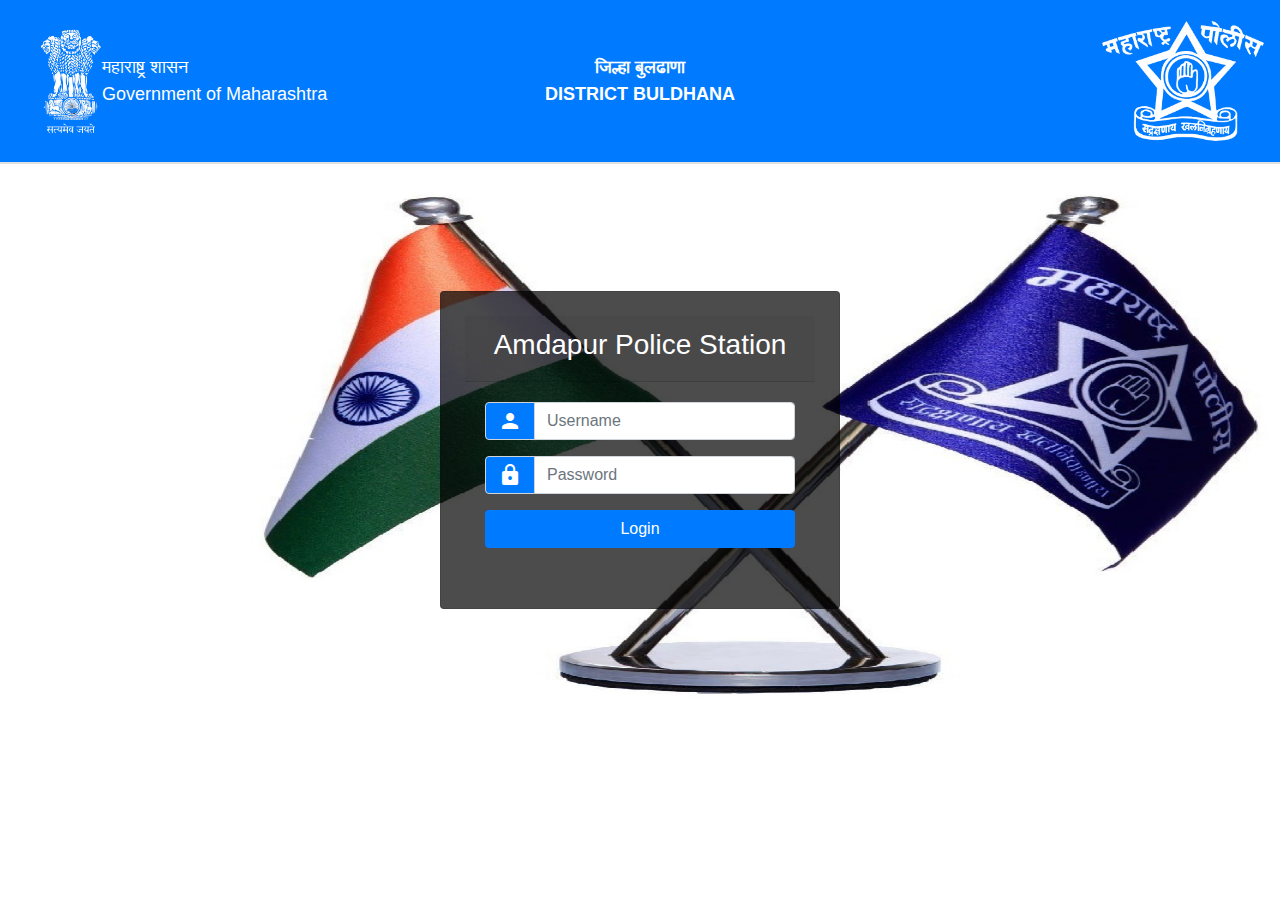
==== Amdapur/login.html @ 7f4062b6 "Add files via upload" ====
<!DOCTYPE html>
<html lang="en">
<head>
    <meta charset="UTF-8">
    <meta name="viewport" content="width=device-width, initial-scale=1.0">
    <title>Login Page</title>
    
    <!-- Bootstrap 4 CDN -->
    <link href="https://stackpath.bootstrapcdn.com/bootstrap/4.1.3/css/bootstrap.min.css" rel="stylesheet">
    
    <!-- Google Icons CDN -->
    <link href="https://fonts.googleapis.com/icon?family=Material+Icons" rel="stylesheet">
    
    <style>
  /* Main header styles */
  .header-container {
            background-color: rgba(0, 0, 128, 0.7);
            border-bottom: 2px solid #e0e0e0;
            position: fixed;

            width: 100%;
        }
        .govt-logo {
            height: 130px;
            padding-left: 20px;
        }
        .police-logo {
            height: 120px;
            padding-left: 100px;
        }

        .site-logo {
            height: 40px;
        }

        .header-title {
            font-size: 18px;
            color: #000;
        }

        .nav-link {
            color: #000;
            font-weight: bold;
        }

        .right-icons .material-icons {
            font-size: 24px;
            margin-right: 10px;
            cursor: pointer;
        }

        .right-icons a {
            color: #000;
        }
        @media only screen and (max-width: 600px) {
            .left,.right{
                display: none !important;
            }
        }

        /* main body */
        html, body {
            height: 100%;
            background-image: url('../img/bg.jpg');
            background-size: cover;
            background-repeat: no-repeat;
            font-family: 'Numans', sans-serif;
            background-size: 90rem 45rem;
        }
        @media only screen and (max-width: 600px) {
            html, body {
            height: 100%;
            background-size: 30rem 45rem;
        }
        }
        .card {
            background-color: rgba(0,0,0,0.7);

            color: white;
            position: relative;
        }
        .social_icon{
            position: absolute;
            top: -8%;
            left: 50%;
        }
        .social_icon span {
            font-size: 50px;
            margin-left: 10px;
            color: navy ;
            /* background-image: linear-gradient(to bottom, white, navy ); */

            
            border-radius: 50%;
        }

        .social_icon span:hover {
            color: #ffffff;
            cursor: pointer;
        }

        .login_btn {
            background-color: navy;
            color: white;
        }

        .login_btn:hover {
            background-color: white;
            color: navy;
        }

        .input-group-text {
            background-color: navy;
            color: white;
        }

    </style>
</head>
<body>
    <!-- Header Section -->
<header class="header-container bg-primary">
    <div class="container-fluid p-3">
        <div class="row align-items-center">
            <!-- Left side: Government logo and title -->
            <div class="col-md-4 d-flex align-items-center left ">
                <img src="../img/gov_logo.png" alt="Govt Logo" class="govt-logo">
                <div>
                    <div class="header-title text-white">महाराष्ट्र शासन</div>
                    <div class="header-title text-white">Government of Maharashtra</div>
                </div>
            </div>

            <!-- Center: District title -->
            <div class="col-md-4 text-center center">
                <div class="header-title font-weight-bold text-white">जिल्हा बुलढाणा</div>
                <div class="header-title font-weight-bold text-white">DISTRICT BULDHANA</div>
            </div>

            <!-- Right side: Icons and language option -->
            <div class="col-md-4 text-right right-icons right">
                <img src="../img/police_logo.png" alt="Govt Logo" class="police-logo ms-5"> 
            </div>
        </div>
    </div>
</header>
    <div class="container main h-100 d-flex justify-content-center align-items-center">
        <div class="card  p-4" style="width: 400px;">
            <div class="card-header text-center ">
                <h3> Amdapur Police Station</h3>
                <div class=" social_icon ">
                    <span class="material-icons text-primary">man</span>
                    <span class="material-icons text-primary">local_police</span>
                    <span class="material-icons text-primary">woman</span>

                </div>
            </div>
            <div class="card-body">
                <form id="loginForm">
                    <div class="form-group input-group">
                        <div class="input-group-prepend ">
                            <span class="input-group-text bg-primary"><i class="material-icons ">person</i></span>
                        </div>
                        <input type="text" id="username" class="form-control" placeholder="Username" required>
                    </div>
                    <div class="form-group input-group">
                        <div class="input-group-prepend">
                            <span class="input-group-text bg-primary"><i class="material-icons">lock</i></span>
                        </div>
                        <input type="password" id="password" class="form-control" placeholder="Password" required>
                    </div>
                    <div class="form-group">
                        <input type="submit" value="Login" class="btn btn-block login_btn bg-primary">
                    </div>
                </form>
                <div id="error-message" style="color:red; display:none;">Invalid username or password</div>
            </div>
        </div>
    </div>
    
    <!-- Bootstrap JS and jQuery -->
    <script src="https://code.jquery.com/jquery-3.3.1.slim.min.js"></script>
    <script src="https://cdnjs.cloudflare.com/ajax/libs/popper.js/1.14.3/umd/popper.min.js"></script>
    <script src="https://stackpath.bootstrapcdn.com/bootstrap/4.1.3/js/bootstrap.min.js"></script>

    <script>
        document.getElementById('loginForm').addEventListener('submit', function(event) {
            event.preventDefault();

            // Hardcoded username and password for validation
            const validUsername = 'admin';
            const validPassword = 'password123';

            // Get the entered username and password
            const enteredUsername = document.getElementById('username').value;
            const enteredPassword = document.getElementById('password').value;

            // Check if the entered username and password match the valid ones
            if (enteredUsername === validUsername && enteredPassword === validPassword) {
                alert('Login successful!');
                // You can redirect the user to another page here
                window.location.href = './dashbord.html';  // Example: redirect to dashboard
            } else {
                document.getElementById('error-message').style.display = 'block';
            }
        });
    </script>
</body>
</html>
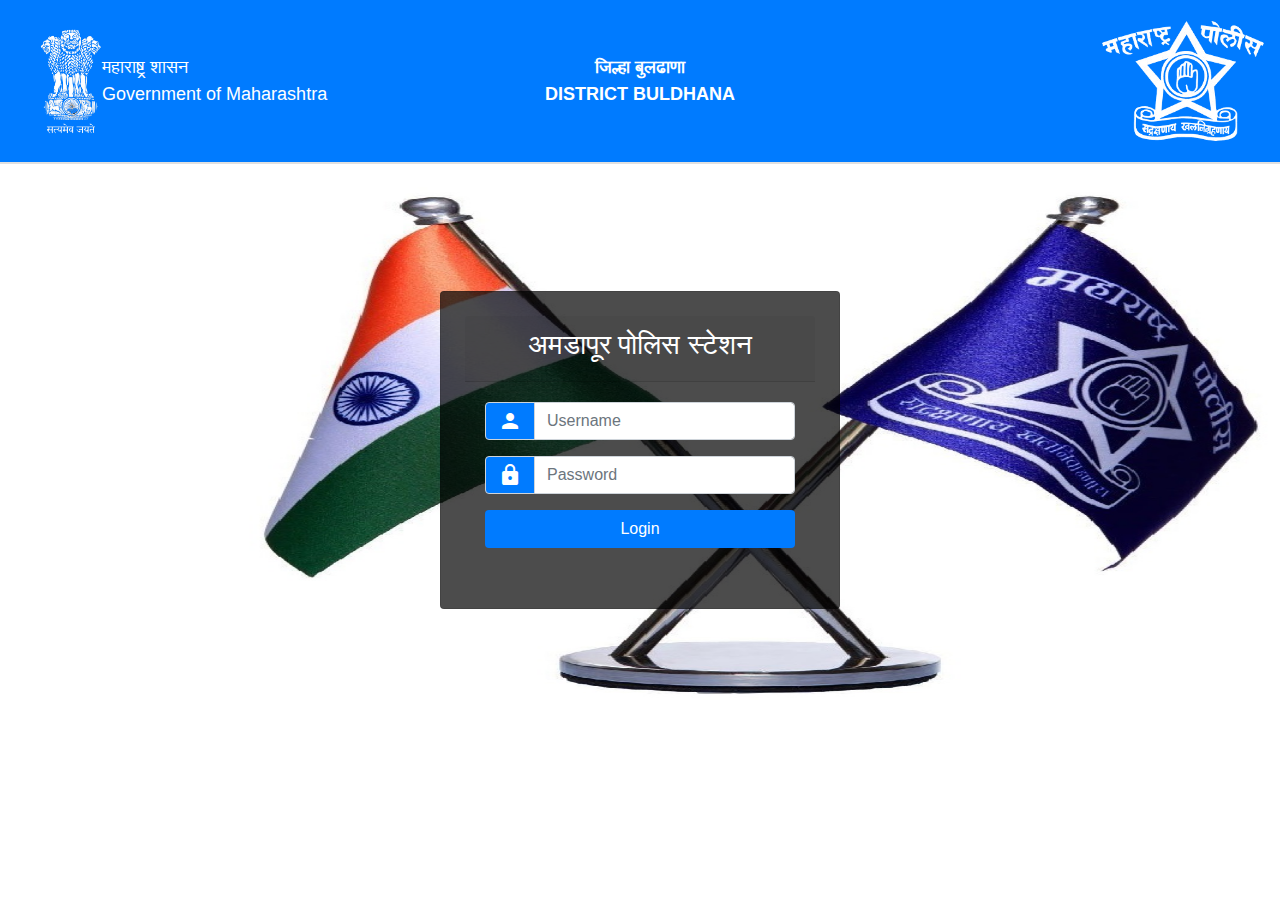
==== commit 7f09a8c6: "Add files via upload" ====
--- a/Amdapur/login.html
+++ b/Amdapur/login.html
@@ -146,7 +146,7 @@
     <div class="container main h-100 d-flex justify-content-center align-items-center">
         <div class="card  p-4" style="width: 400px;">
             <div class="card-header text-center ">
-                <h3> Amdapur Police Station</h3>
+                <h3> अमडापूर पोलिस  स्टेशन </h3>
                 <div class=" social_icon ">
                     <span class="material-icons text-primary">man</span>
                     <span class="material-icons text-primary">local_police</span>
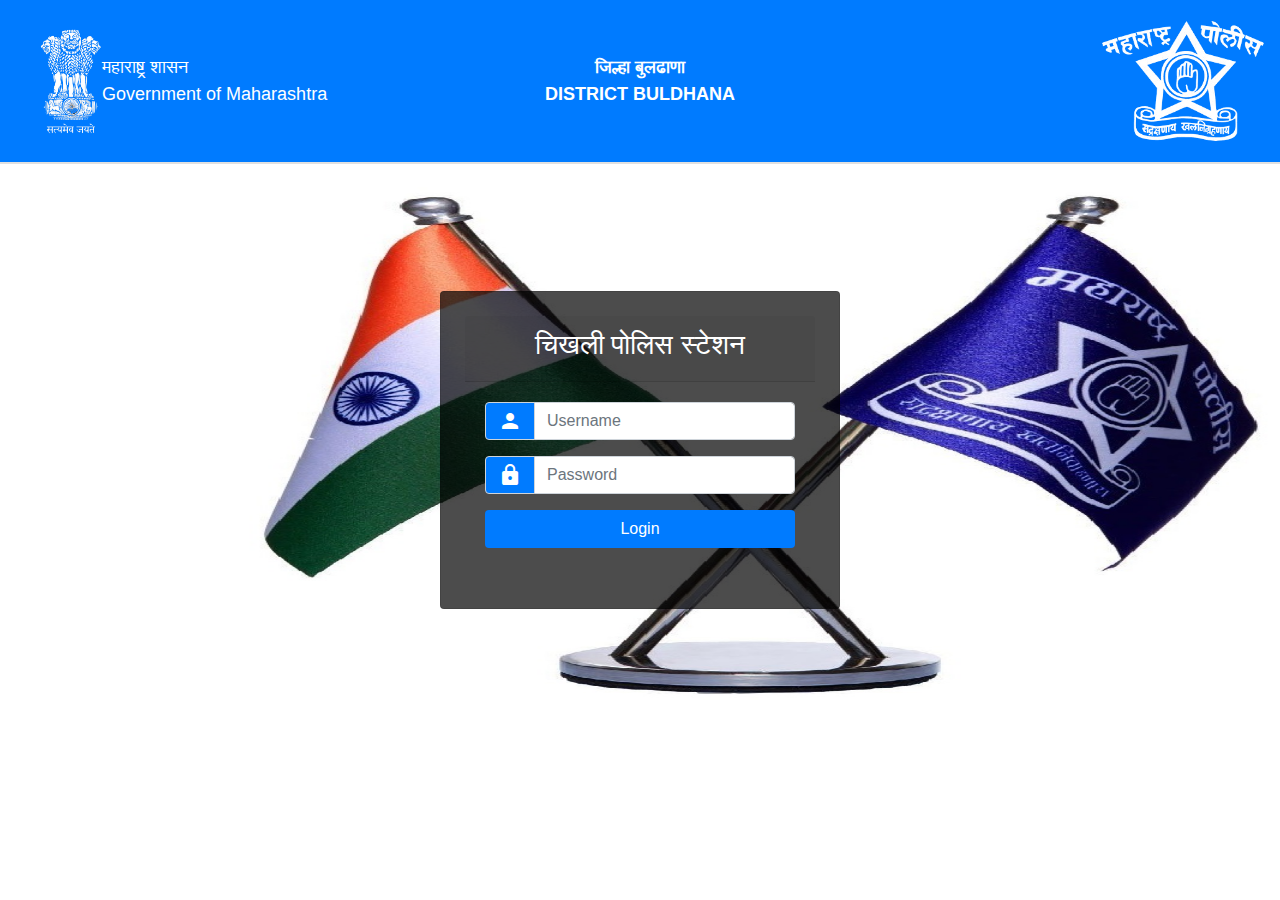
==== commit 105a0526: "Update login.html" ====
--- a/Amdapur/login.html
+++ b/Amdapur/login.html
@@ -72,6 +72,9 @@
             height: 100%;
             background-size: 30rem 45rem;
         }
+        .social_icon{
+            display: none;
+        }
         }
         .card {
             background-color: rgba(0,0,0,0.7);
@@ -87,11 +90,7 @@
         .social_icon span {
             font-size: 50px;
             margin-left: 10px;
-            color: navy ;
-            /* background-image: linear-gradient(to bottom, white, navy ); */
-
-            
-            border-radius: 50%;
+            color: navy;
         }
 
         .social_icon span:hover {
@@ -146,7 +145,7 @@
     <div class="container main h-100 d-flex justify-content-center align-items-center">
         <div class="card  p-4" style="width: 400px;">
             <div class="card-header text-center ">
-                <h3> अमडापूर पोलिस  स्टेशन </h3>
+                <h3> चिखली पोलिस  स्टेशन </h3>
                 <div class=" social_icon ">
                     <span class="material-icons text-primary">man</span>
                     <span class="material-icons text-primary">local_police</span>
